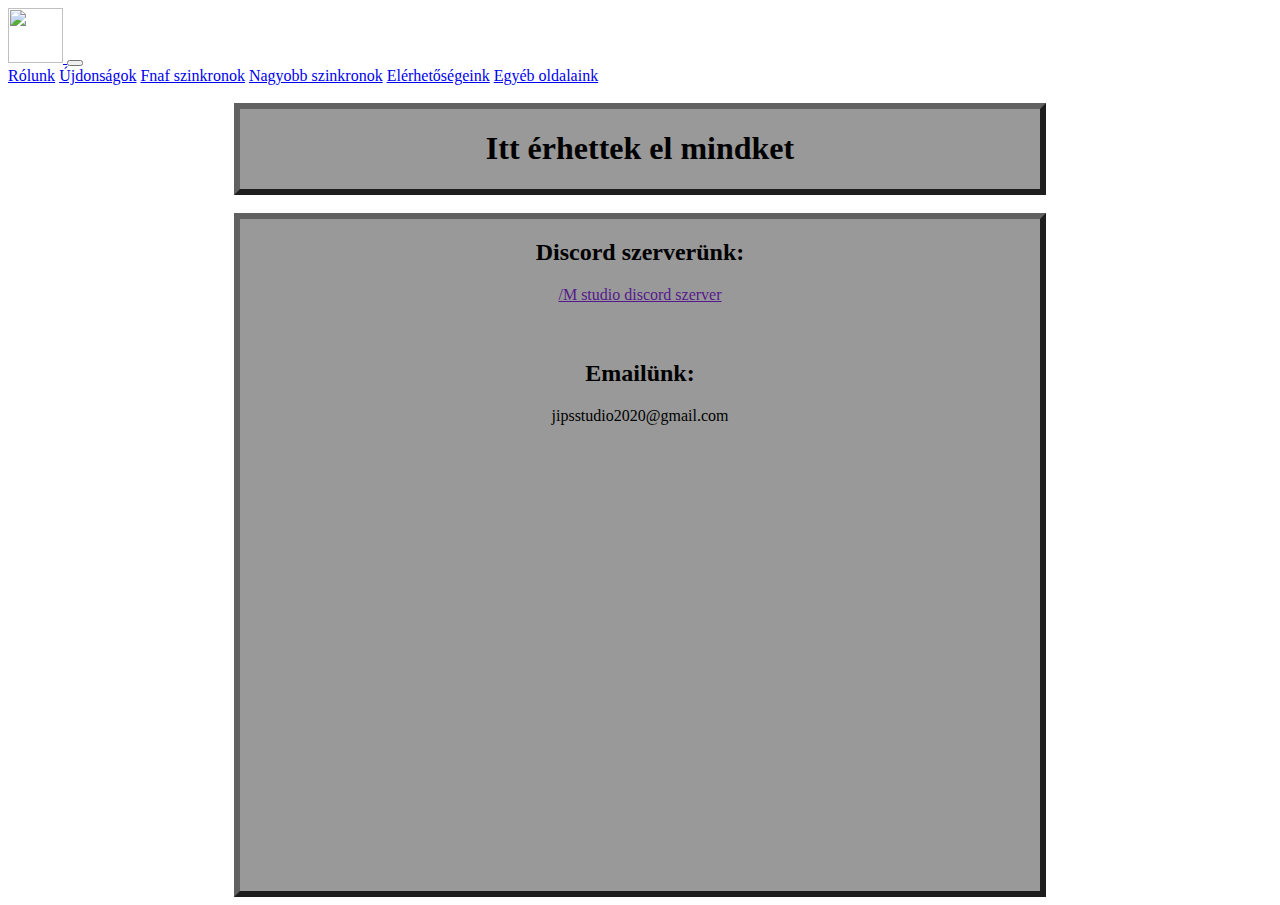
==== elerhetoseg.html @ 54826fb7 "Navbar fix" ====
<!DOCTYPE html>
<html lang="hu">
<head>
    <!-- Code made by jip11 -->
    <meta charset="UTF-8">
    <meta name="viewport" content="width=device-width, initial-scale=1.0">
    <title>újdonságok</title>
    <link href="https://cdn.jsdelivr.net/npm/bootstrap@5.0.2/dist/css/bootstrap.min.css" rel="stylesheet" integrity="sha384-EVSTQN3/azprG1Anm3QDgpJLIm9Nao0Yz1ztcQTwFspd3yD65VohhpuuCOmLASjC" crossorigin="anonymous">
    <link rel="stylesheet" href="main.css">
    <script
    defer
    src="https://cdn.jsdelivr.net/npm/bootstrap@5.0.2/dist/js/bootstrap.bundle.min.js"
    integrity="sha384-MrcW6ZMFYlzcLA8Nl+NtUVF0sA7MsXsP1UyJoMp4YLEuNSfAP+JcXn/tWtIaxVXM"
    crossorigin="anonymous"
  ></script>
</head>
<nav class="navbar navbar-expand-lg navbar-light bg-secondary">
    <div class="container-fluid">
      <a class="navbar-brand" href="https://www.youtube.com/@PerMstudio2020">
        <img src="perm.png" id="mlogo" />
      </a>
      <button
        class="navbar-toggler"
        type="button"
        data-bs-toggle="collapse"
        data-bs-target="#navbarNavDropdown"
        aria-controls="navbarNavDropdown"
        aria-expanded="false"
        aria-label="Toggle navigation"
      >
        <span class="navbar-toggler-icon"></span>
      </button>
      <div class="collapse navbar-collapse" id="navbarNavDropdown">
        <div class="navbar-nav">
          <a class="nav-item nav-link" href="index.html">Rólunk</a>
          <a class="nav-item nav-link" href="Ujdonsagok.html">Újdonságok</a>
          <a class="nav-item nav-link" href="Fnaf.html">Fnaf szinkronok</a>
          <a class="nav-item nav-link" href="Nszinkron.html"
            >Nagyobb szinkronok</a
          >
          <a class="nav-item nav-link active" href="elerhetoseg.html"
            >Elérhetőségeink</a
          >
          <a class="nav-item nav-link" href="tovabbi.html">Egyéb oldalaink</a>
        </div>
      </div>
    </div>
  </nav>
    <br>
    <div id="textcube">
    <h1>Itt érhettek el mindket</h1>
    </div>
    <br>
    <div id="textcube">
        <h2>Discord szerverünk:</h2>
        <a href="">/M studio discord szerver</a>
        <br>
        <br>
        <br>
        <H2>Emailünk:</H2>
        <p>jipsstudio2020@gmail.com</p>
        <br>
        <br>
        <br>
        <br>
        <br>
        <br>
        <br>
        <br>
        <br>
        <br>
        <br>
        <br>
        <br>
        <br>
        <br>
        <br>
        <br>
        <br>
        <br>
        <br>
        <br>
        <br>
        <br>
        <br>
        <br>
    </div>

</body>
</html>
---- main.css ----
body {
  background-image: url("banner2.png");
  background-repeat: no-repeat;
  background-size: cover;
}
#mlogo {
  width: 55px;
  height: 55px;
}
#rolunk {
  text-align: center;
  color: rgb(0, 0, 0, 80%);
}
.rtartalom {
  text-align: center;
  font-size: 20px;
  color: rgb(0, 0, 0, 80%);
}
#textcube {
  background-color: hsl(0, 0%, 50%, 80%);
  text-align: center;
  width: 800px;
  margin: 0 auto;
  border-style: outset;
  border: 6px rgb(0, 0, 0, 80%) outset;
}
/* aliceblue */
h3 {
  font-style: bold;
  font-family: Arial, Helvetica, sans-serif;
  padding-top: 35px;
  padding-right: 30px;
}

iframe {
  max-width: 530px;
  width: 80% !important;
}
/* Mobile screen comp */
@media only screen and (max-width: 600px) {
    #textcube{
        width: 100%;
        margin: none;
    }
  }
@media only screen and (max-width: 820px) {
  #textcube {
    width: 100%;
  }
}
#offcanvas-wrapper.force-hide:not(.hide)
{
	display: flex !important;
	overflow: auto;
	width: auto !important;
}
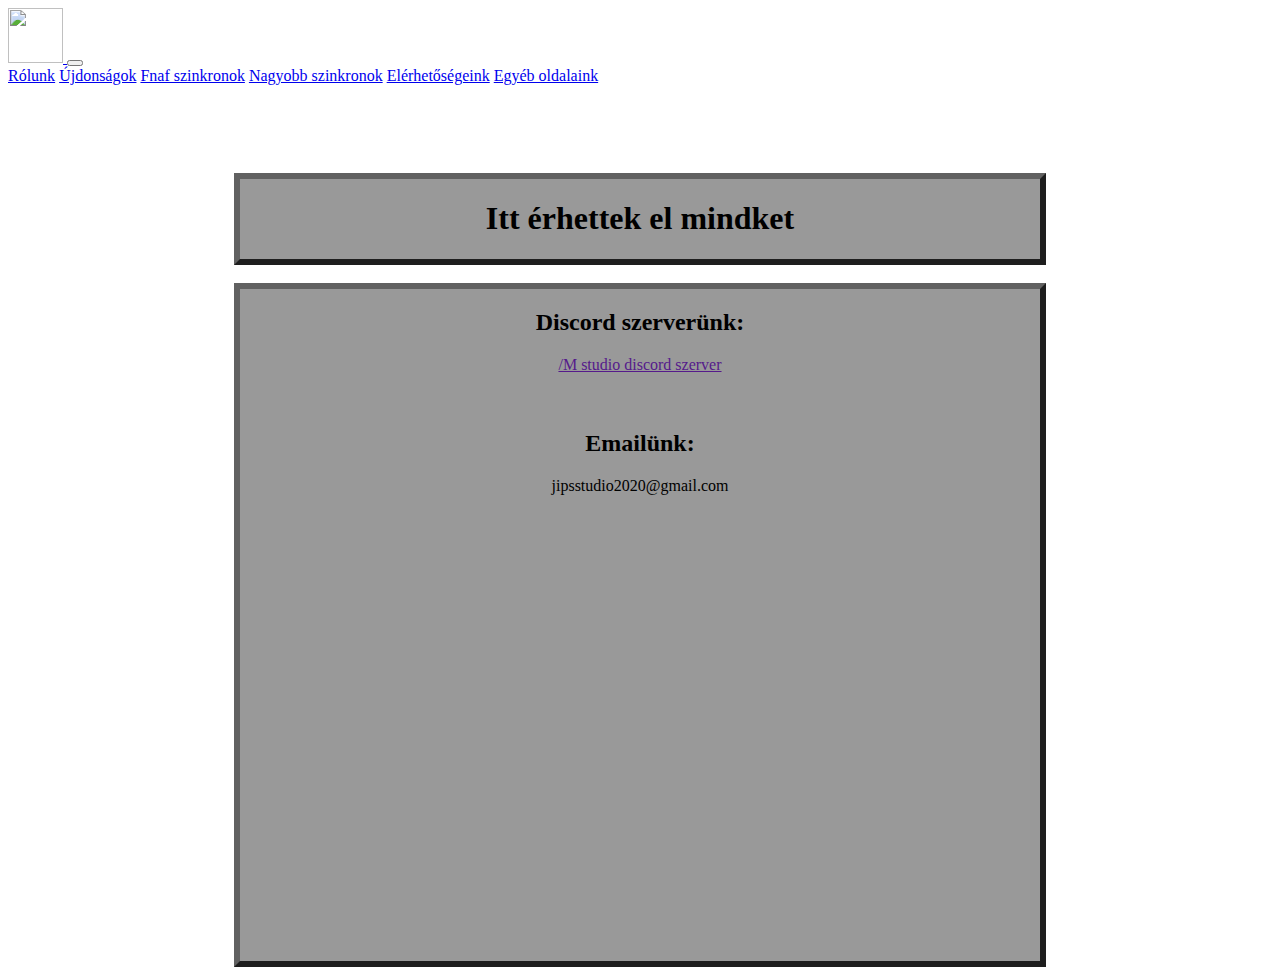
==== commit 5c121bdb: "Navbar fix 2.0" ====
--- a/elerhetoseg.html
+++ b/elerhetoseg.html
@@ -14,7 +14,7 @@
     crossorigin="anonymous"
   ></script>
 </head>
-<nav class="navbar navbar-expand-lg navbar-light bg-secondary">
+<nav class="navbar navbar-expand-lg navbar-light bg-secondary  position-absolute container-fluid">
     <div class="container-fluid">
       <a class="navbar-brand" href="https://www.youtube.com/@PerMstudio2020">
         <img src="perm.png" id="mlogo" />
@@ -47,7 +47,7 @@
     </div>
   </nav>
     <br>
-    <div id="textcube">
+    <div id="textcube" style="margin-top: 70px">
     <h1>Itt érhettek el mindket</h1>
     </div>
     <br>
--- a/main.css
+++ b/main.css
@@ -38,19 +38,18 @@
 }
 /* Mobile screen comp */
 @media only screen and (max-width: 600px) {
-    #textcube{
-        width: 100%;
-        margin: none;
-    }
+  #textcube {
+    width: 100%;
+    margin: none;
   }
+}
 @media only screen and (max-width: 820px) {
   #textcube {
     width: 100%;
   }
 }
-#offcanvas-wrapper.force-hide:not(.hide)
-{
-	display: flex !important;
-	overflow: auto;
-	width: auto !important;
-}+#offcanvas-wrapper.force-hide:not(.hide) {
+  display: flex !important;
+  overflow: auto;
+  width: auto !important;
+}
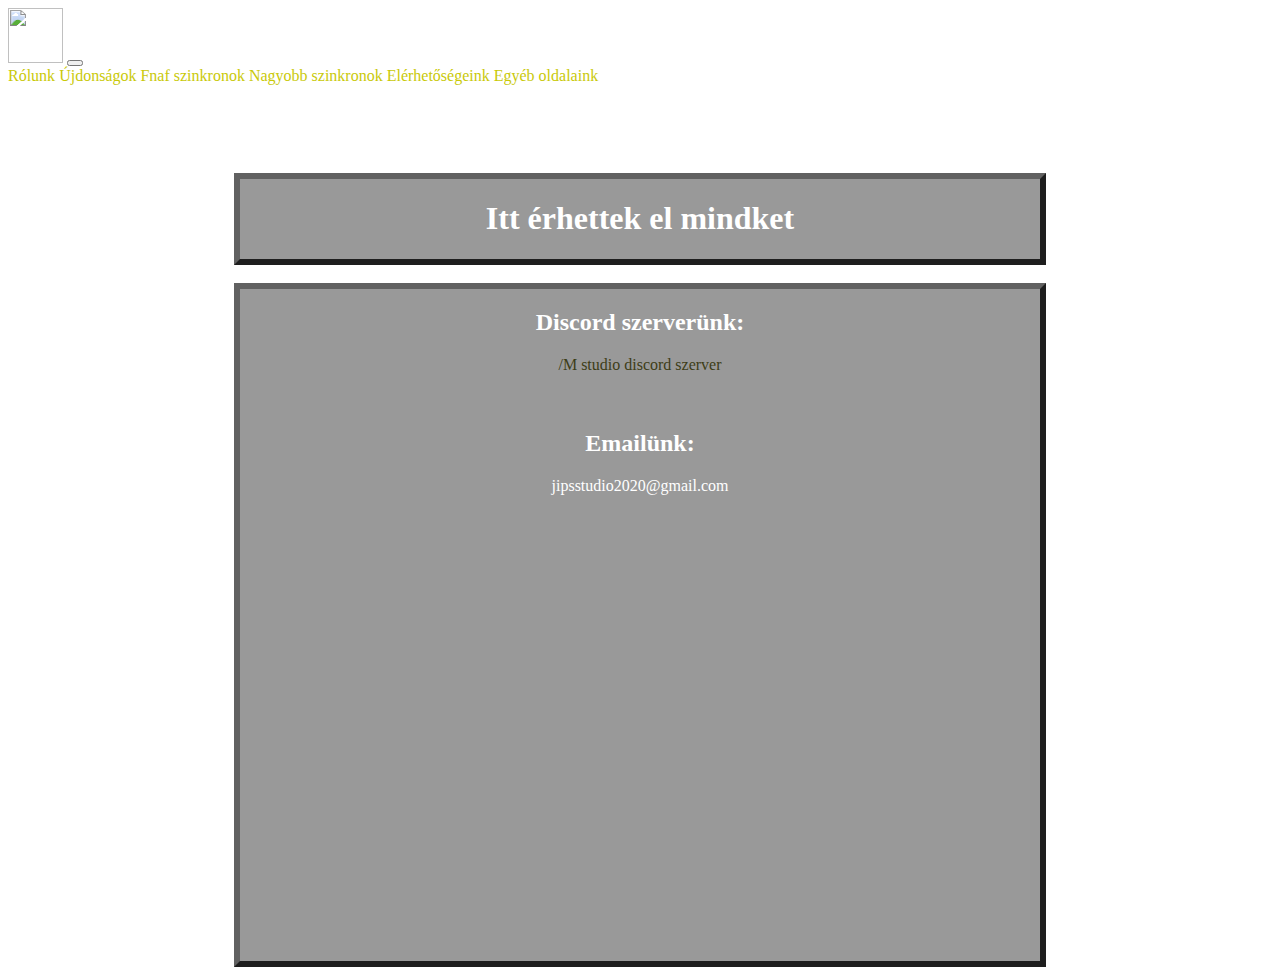
==== commit 264059a4: "FUCKING WORK" ====
--- a/elerhetoseg.html
+++ b/elerhetoseg.html
@@ -2,6 +2,7 @@
 <html lang="hu">
 <head>
     <!-- Code made by jip11 -->
+    <!-- This shit is dying.-->
     <meta charset="UTF-8">
     <meta name="viewport" content="width=device-width, initial-scale=1.0">
     <title>újdonságok</title>
--- a/main.css
+++ b/main.css
@@ -29,7 +29,39 @@
   font-style: bold;
   font-family: Arial, Helvetica, sans-serif;
   padding-top: 35px;
-  padding-right: 30px;
+}
+
+a:link {
+  color: rgb(201, 201, 8);
+  background-color: transparent;
+  text-decoration: none;
+}
+
+a:visited {
+  color: rgb(61, 61, 23);
+  background-color: transparent;
+  text-decoration: none;
+}
+
+a:hover {
+  color: rgb(255, 255, 54);
+  background-color: transparent;
+  text-decoration: underline;
+}
+
+a:active {
+  color: yellow;
+  background-color: transparent;
+  text-decoration: underline;
+}
+
+html {
+  color: white ;
+}
+
+@font-face {
+  font-family: Rethink Sans;
+  src: url();
 }
 
 iframe {
